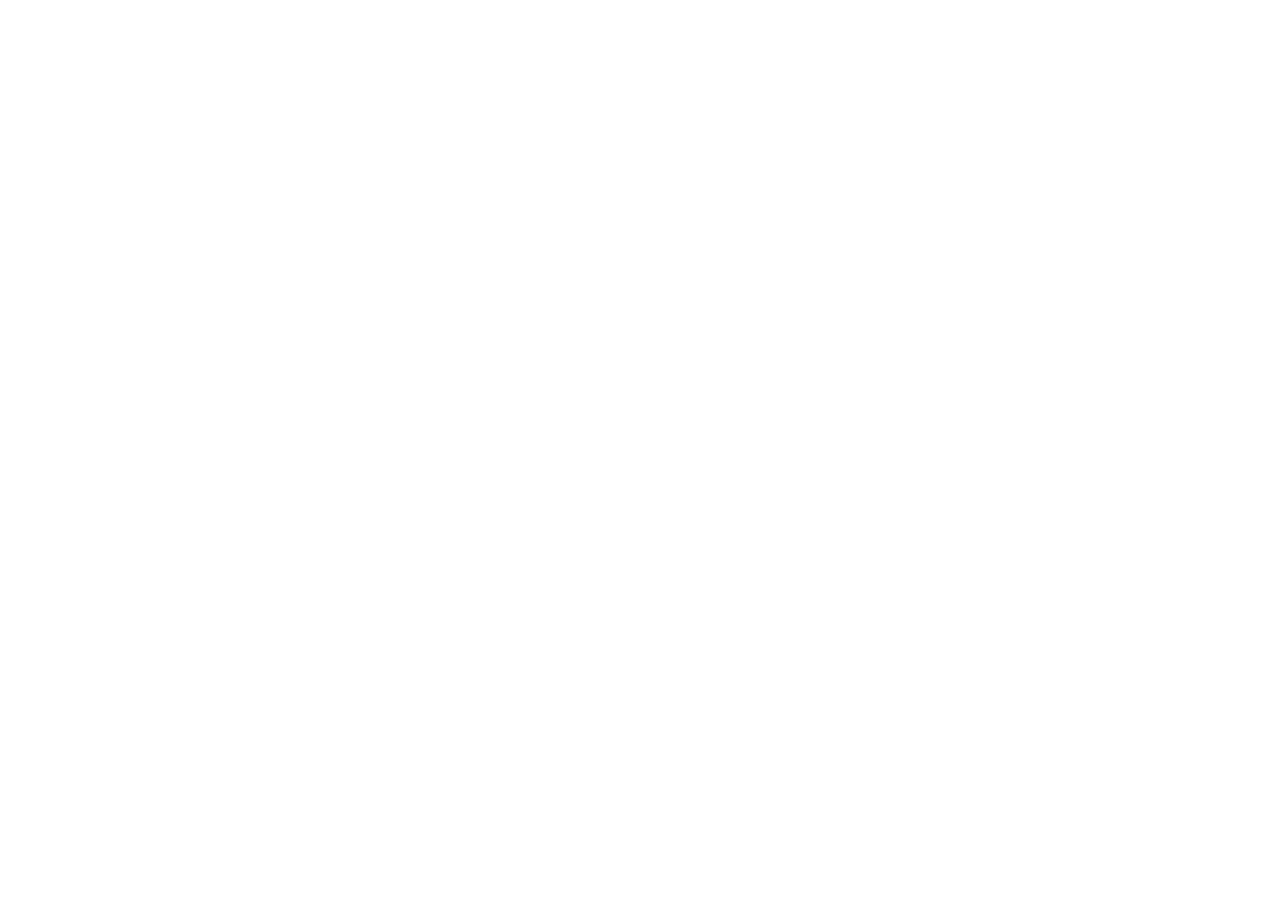
==== index.html @ ac69cc38 "Initial setup of Project Structure" ====
<!DOCTYPE html>
<html lang="en">
<head>
    <meta charset="UTF-8">
    <meta name="viewport" content="width=device-width, initial-scale=1.0">
    <title>Document</title>
    <link rel="stylesheet" href="style.css">
</head>
<body>
    <script src="script.js"></script>
</body>
</html>
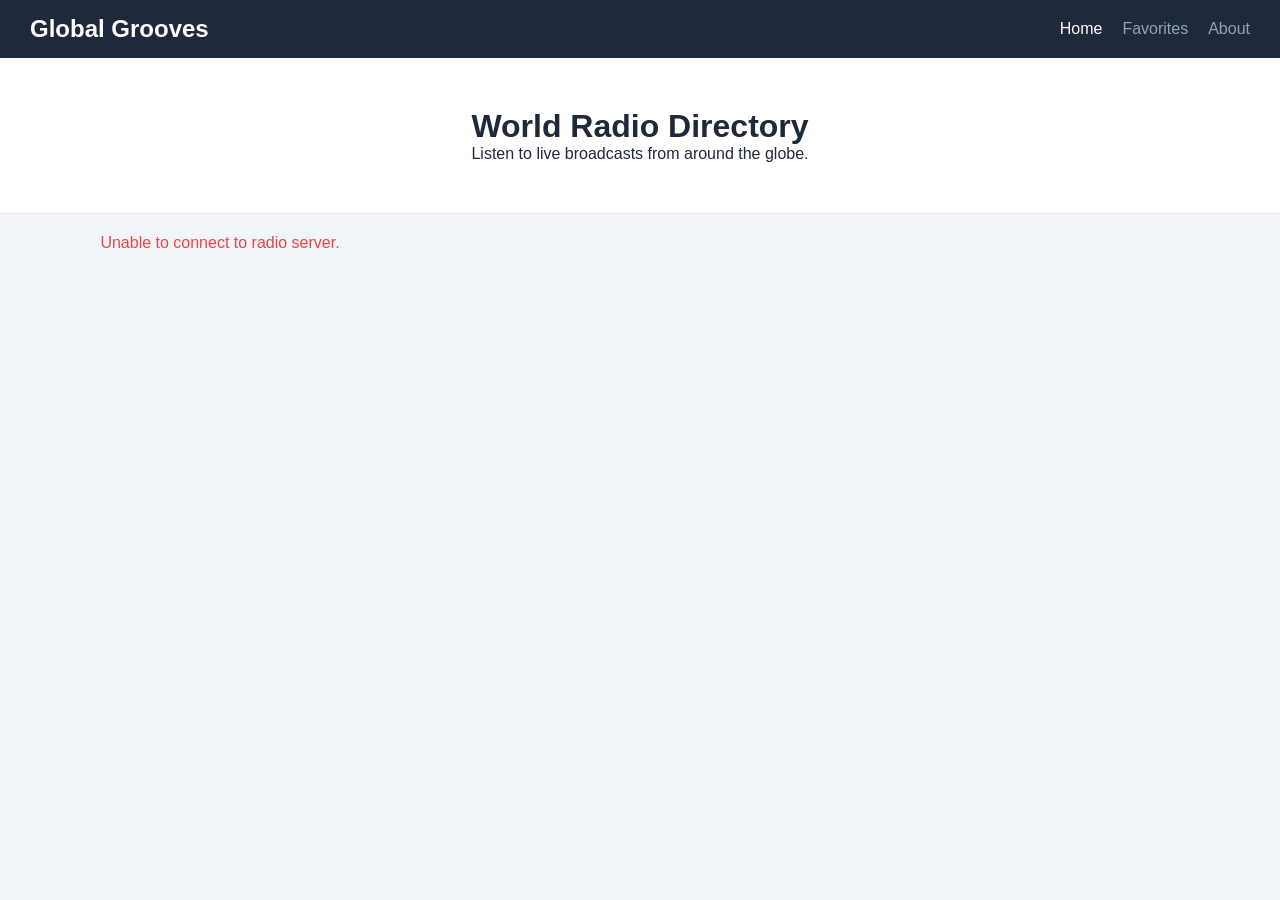
==== commit e3735920: "added api integration and loading state" ====
--- a/index.html
+++ b/index.html
@@ -3,10 +3,34 @@
 <head>
     <meta charset="UTF-8">
     <meta name="viewport" content="width=device-width, initial-scale=1.0">
-    <title>Document</title>
+    <title>Global Grooves Explorer</title>
     <link rel="stylesheet" href="style.css">
 </head>
 <body>
+    <nav class="navbar">
+        <div class="brand">Global Grooves</div>
+        <ul class="nav-links">
+            <li><a href="index.html" class="active">Home</a></li>
+            <li><a href="favorites.html">Favorites</a></li>
+            <li><a href="about.html">About</a></li>
+        </ul>
+    </nav>
+
+    <header class="hero">
+        <h1>World Radio Directory</h1>
+        <p>Listen to live broadcasts from around the globe.</p>
+        <div id="loading">Searching for stations...</div>
+    </header>
+
+    <main class="container">
+        <div id="player-box" class="hidden">
+            <h3 id="current-title">Select a station</h3>
+            <audio id="audio-element" controls></audio>
+        </div>
+
+        <div id="radio-results"></div>
+    </main>
+
     <script src="script.js"></script>
 </body>
 </html>
--- a/style.css
+++ b/style.css
@@ -0,0 +1,130 @@
+* {
+    margin: 0;
+    padding: 0;
+    box-sizing: border-box;
+}
+
+body {
+    font-family: 'Segoe UI', Arial, sans-serif;
+    background-color: #f1f5f9;
+    color: #1e293b;
+}
+
+.navbar {
+    background-color: #1e293b;
+    padding: 15px 30px;
+    display: flex;
+    justify-content: space-between;
+    align-items: center;
+}
+
+.brand {
+    color: #ffffff;
+    font-size: 1.5rem;
+    font-weight: bold;
+}
+
+.nav-links {
+    display: flex;
+    list-style: none;
+}
+
+.nav-links li a {
+    color: #94a3b8;
+    text-decoration: none;
+    margin-left: 20px;
+    font-weight: 500;
+}
+
+.nav-links li a.active {
+    color: #ffffff;
+}
+
+.hero {
+    text-align: center;
+    padding: 50px 20px;
+    background-color: #ffffff;
+    border-bottom: 1px solid #e2e8f0;
+}
+
+#loading {
+    margin-top: 15px;
+    color: #64748b;
+    font-style: italic;
+}
+
+#player-box {
+    background-color: #1e293b;
+    color: white;
+    padding: 20px;
+    border-radius: 8px;
+    margin-bottom: 30px;
+    text-align: center;
+    position: sticky;
+    top: 10px;
+    z-index: 10;
+}
+
+#audio-element {
+    margin-top: 10px;
+    width: 100%;
+    max-width: 500px;
+}
+
+#radio-results {
+    display: grid;
+    gap: 20px;
+    padding: 20px;
+    grid-template-columns: 1fr;
+}
+
+@media (min-width: 700px) {
+    #radio-results {
+        grid-template-columns: repeat(2, 1fr);
+    }
+}
+
+@media (min-width: 1100px) {
+    #radio-results {
+        grid-template-columns: repeat(3, 1fr);
+    }
+}
+
+.card {
+    background-color: #ffffff;
+    padding: 25px;
+    border-radius: 12px;
+    border: 1px solid #e2e8f0;
+    box-shadow: 0 4px 6px -1px rgba(0, 0, 0, 0.1);
+}
+
+.card h3 {
+    margin-bottom: 8px;
+    color: #0f172a;
+}
+
+.card p {
+    color: #64748b;
+    font-size: 0.9rem;
+    margin-bottom: 15px;
+}
+
+.play-btn {
+    background-color: #2563eb;
+    color: white;
+    border: none;
+    padding: 12px;
+    width: 100%;
+    border-radius: 6px;
+    cursor: pointer;
+    font-weight: bold;
+    transition: background-color 0.2s;
+}
+
+.play-btn:hover {
+    background-color: #1d4ed8;
+}
+
+.hidden {
+    display: none;
+}
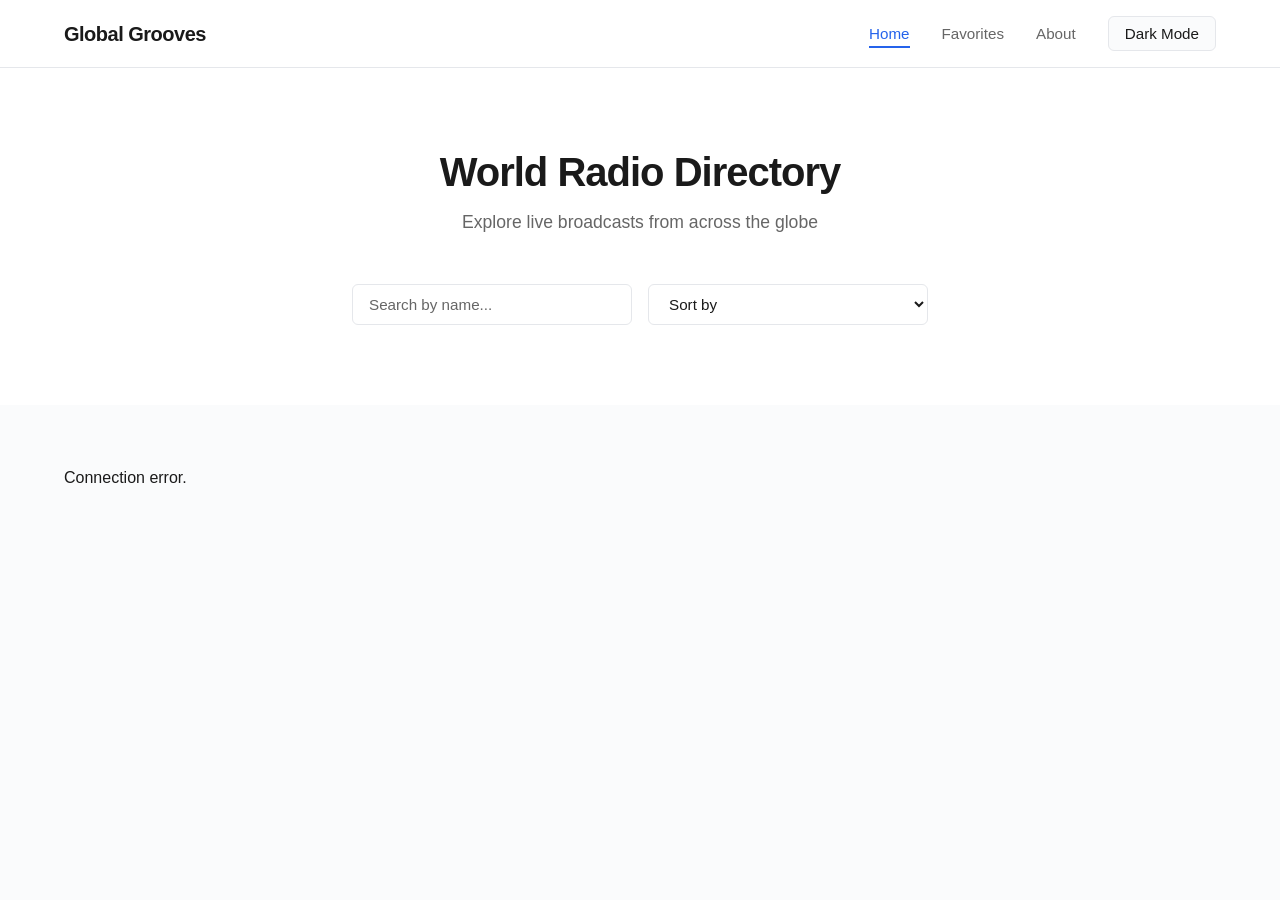
==== commit 87d88009: "Refactor with HOFs for search and sorting, redesign CSS, enhance favorites feature - Use higher-orde" ====
--- a/index.html
+++ b/index.html
@@ -8,27 +8,43 @@
 </head>
 <body>
     <nav class="navbar">
-        <div class="brand">Global Grooves</div>
-        <ul class="nav-links">
-            <li><a href="index.html" class="active">Home</a></li>
-            <li><a href="favorites.html">Favorites</a></li>
-            <li><a href="about.html">About</a></li>
-        </ul>
+        <div class="container nav-content">
+            <div class="brand">Global Grooves</div>
+            <ul class="nav-links">
+                <li><a href="index.html" class="active">Home</a></li>
+                <li><a href="favorites.html">Favorites</a></li>
+                <li><a href="about.html">About</a></li>
+                <li><button id="mode-toggle" class="btn-secondary">Dark Mode</button></li>
+            </ul>
+        </div>
     </nav>
 
     <header class="hero">
-        <h1>World Radio Directory</h1>
-        <p>Listen to live broadcasts from around the globe.</p>
-        <div id="loading">Searching for stations...</div>
+        <div class="container">
+            <h1>World Radio Directory</h1>
+            <p>Explore live broadcasts from across the globe</p>
+
+            <div class="filter-controls">
+                <input type="text" id="user-search" placeholder="Search by name...">
+                <select id="user-sort">
+                    <option value="default">Sort by</option>
+                    <option value="az">A to Z</option>
+                    <option value="za">Z to R</option>
+                </select>
+            </div>
+            <div id="loader">Retrieving stations...</div>
+        </div>
     </header>
 
     <main class="container">
-        <div id="player-box" class="hidden">
-            <h3 id="current-title">Select a station</h3>
-            <audio id="audio-element" controls></audio>
+        <div id="playback-bar" class="hidden">
+            <div class="player-info">
+                <span id="now-playing-name">No station selected</span>
+                <audio id="audio-engine" controls></audio>
+            </div>
         </div>
 
-        <div id="radio-results"></div>
+        <div id="station-list"></div>
     </main>
 
     <script src="script.js"></script>
--- a/style.css
+++ b/style.css
@@ -1,130 +1,285 @@
+:root {
+    --bg-main: #fafbfc;
+    --bg-card: #ffffff;
+    --text-primary: #1a1a1a;
+    --text-muted: #666666;
+    --primary-color: #2563eb;
+    --primary-hover: #1d4ed8;
+    --border-color: #e5e7eb;
+}
+
+body.dark {
+    --bg-main: #111111;
+    --bg-card: #1a1a1a;
+    --text-primary: #f5f5f5;
+    --text-muted: #999999;
+    --border-color: #262626;
+}
+
 * {
     margin: 0;
     padding: 0;
     box-sizing: border-box;
 }
 
+html {
+    scroll-behavior: smooth;
+}
+
 body {
-    font-family: 'Segoe UI', Arial, sans-serif;
-    background-color: #f1f5f9;
-    color: #1e293b;
-}
-
+    font-family: -apple-system, BlinkMacSystemFont, 'Segoe UI', 'Roboto', 'Oxygen', 'Ubuntu', 'Cantarell', 'Fira Sans', 'Droid Sans', 'Helvetica Neue', sans-serif;
+    background-color: var(--bg-main);
+    color: var(--text-primary);
+    transition: background-color 0.3s ease, color 0.3s ease;
+    line-height: 1.6;
+    -webkit-font-smoothing: antialiased;
+}
+
+.container {
+    max-width: 1200px;
+    margin: 0 auto;
+    padding: 0 24px;
+}
+
+/* Navigation */
 .navbar {
-    background-color: #1e293b;
-    padding: 15px 30px;
+    background-color: var(--bg-card);
+    border-bottom: 1px solid var(--border-color);
+    padding: 16px 0;
+    position: sticky;
+    top: 0;
+    z-index: 1000;
+}
+
+.nav-content {
     display: flex;
     justify-content: space-between;
     align-items: center;
 }
 
 .brand {
-    color: #ffffff;
-    font-size: 1.5rem;
-    font-weight: bold;
+    font-size: 1.25rem;
+    font-weight: 700;
+    letter-spacing: -0.5px;
+    color: var(--text-primary);
 }
 
 .nav-links {
     display: flex;
     list-style: none;
+    align-items: center;
+    gap: 32px;
 }
 
 .nav-links li a {
-    color: #94a3b8;
+    color: var(--text-muted);
     text-decoration: none;
-    margin-left: 20px;
-    font-weight: 500;
+    font-size: 0.95rem;
+    font-weight: 500;
+    transition: color 0.2s ease;
+    padding: 4px 0;
+    border-bottom: 2px solid transparent;
+}
+
+.nav-links li a:hover {
+    color: var(--text-primary);
 }
 
 .nav-links li a.active {
-    color: #ffffff;
-}
-
+    color: var(--primary-color);
+    border-bottom-color: var(--primary-color);
+}
+
+.btn-secondary {
+    background: var(--bg-main);
+    color: var(--text-primary);
+    border: 1px solid var(--border-color);
+    padding: 8px 16px;
+    border-radius: 6px;
+    cursor: pointer;
+    font-weight: 500;
+    font-size: 0.95rem;
+    transition: all 0.2s ease;
+}
+
+.btn-secondary:hover {
+    background: var(--border-color);
+    border-color: var(--text-muted);
+}
+
+/* Hero Section */
 .hero {
     text-align: center;
-    padding: 50px 20px;
-    background-color: #ffffff;
-    border-bottom: 1px solid #e2e8f0;
-}
-
-#loading {
-    margin-top: 15px;
-    color: #64748b;
-    font-style: italic;
-}
-
-#player-box {
-    background-color: #1e293b;
-    color: white;
+    padding: 80px 0;
+    background: var(--bg-card);
+}
+
+.hero h1 {
+    font-size: 2.5rem;
+    font-weight: 700;
+    line-height: 1.2;
+    margin-bottom: 12px;
+    letter-spacing: -1px;
+}
+
+.hero p {
+    font-size: 1.1rem;
+    color: var(--text-muted);
+    margin-bottom: 48px;
+}
+
+.filter-controls {
+    display: flex;
+    justify-content: center;
+    gap: 16px;
+    flex-wrap: wrap;
+}
+
+/* Forms and Inputs */
+input,
+select {
+    padding: 10px 16px;
+    border: 1px solid var(--border-color);
+    border-radius: 6px;
+    background: var(--bg-card);
+    color: var(--text-primary);
+    font-size: 0.95rem;
+    transition: all 0.2s ease;
+    width: 100%;
+    max-width: 280px;
+}
+
+input:focus,
+select:focus {
+    outline: none;
+    border-color: var(--primary-color);
+    box-shadow: 0 0 0 3px rgba(37, 99, 235, 0.1);
+}
+
+input::placeholder {
+    color: var(--text-muted);
+}
+
+#loader {
+    color: var(--text-muted);
+    font-size: 0.95rem;
+    margin-top: 24px;
+}
+
+/* Playback Bar */
+#playback-bar {
+    background: var(--bg-card);
+    border: 1px solid var(--border-color);
     padding: 20px;
     border-radius: 8px;
-    margin-bottom: 30px;
-    text-align: center;
+    margin: 48px 0;
     position: sticky;
-    top: 10px;
-    z-index: 10;
-}
-
-#audio-element {
-    margin-top: 10px;
-    width: 100%;
-    max-width: 500px;
-}
-
-#radio-results {
+    top: 80px;
+    z-index: 100;
+}
+
+.player-info {
+    display: flex;
+    align-items: center;
+    gap: 16px;
+    flex-wrap: wrap;
+}
+
+#now-playing-name {
+    font-weight: 500;
+    min-width: 200px;
+}
+
+#audio-engine {
+    flex: 1;
+    min-width: 200px;
+}
+
+/* Station Grid */
+#station-list {
     display: grid;
-    gap: 20px;
-    padding: 20px;
+    gap: 28px;
+    padding: 60px 0;
     grid-template-columns: 1fr;
 }
 
-@media (min-width: 700px) {
-    #radio-results {
+@media (min-width: 768px) {
+    #station-list {
         grid-template-columns: repeat(2, 1fr);
     }
 }
 
-@media (min-width: 1100px) {
-    #radio-results {
+@media (min-width: 1024px) {
+    #station-list {
         grid-template-columns: repeat(3, 1fr);
     }
 }
 
+/* Cards */
 .card {
-    background-color: #ffffff;
-    padding: 25px;
-    border-radius: 12px;
-    border: 1px solid #e2e8f0;
-    box-shadow: 0 4px 6px -1px rgba(0, 0, 0, 0.1);
+    background: var(--bg-card);
+    padding: 32px;
+    border-radius: 8px;
+    border: 1px solid var(--border-color);
+    transition: all 0.3s ease;
+    display: flex;
+    flex-direction: column;
+}
+
+.card:hover {
+    border-color: var(--primary-color);
+    box-shadow: 0 4px 12px rgba(37, 99, 235, 0.08);
 }
 
 .card h3 {
+    font-size: 1.125rem;
+    font-weight: 600;
     margin-bottom: 8px;
-    color: #0f172a;
+    color: var(--text-primary);
 }
 
 .card p {
-    color: #64748b;
-    font-size: 0.9rem;
-    margin-bottom: 15px;
-}
-
-.play-btn {
-    background-color: #2563eb;
+    color: var(--text-muted);
+    font-size: 0.95rem;
+    margin-bottom: 16px;
+    flex-grow: 1;
+}
+
+/* Buttons */
+.btn-play {
+    background: var(--primary-color);
     color: white;
     border: none;
-    padding: 12px;
-    width: 100%;
+    padding: 11px 20px;
     border-radius: 6px;
     cursor: pointer;
-    font-weight: bold;
-    transition: background-color 0.2s;
-}
-
-.play-btn:hover {
-    background-color: #1d4ed8;
-}
-
+    font-weight: 500;
+    font-size: 0.95rem;
+    transition: all 0.2s ease;
+    margin-top: auto;
+}
+
+.btn-play:hover {
+    background: var(--primary-hover);
+    transform: translateY(-1px);
+}
+
+.btn-play:active {
+    transform: translateY(0);
+}
+
+/* Utility */
 .hidden {
     display: none;
+}
+
+@keyframes fadeOut {
+    from {
+        opacity: 1;
+        transform: translateY(0);
+    }
+    to {
+        opacity: 0;
+        transform: translateY(-10px);
+    }
 }
